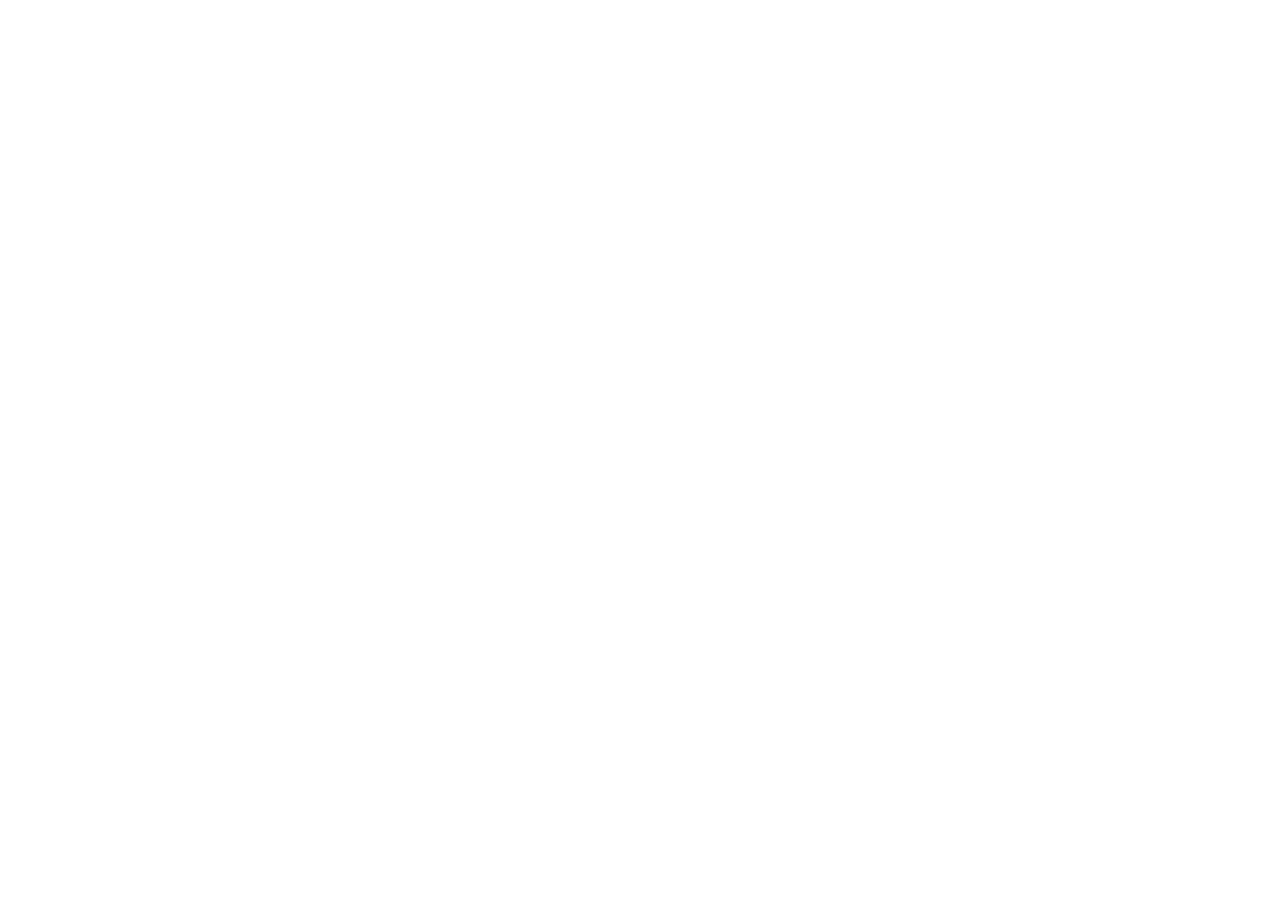
==== projet.html @ 8cb2f315 "Projet github Initialization" ====
<!DOCTYPE html>
<html lang="fr-FR">
<head>
  <meta charset="UTF-8">
  <meta name="viewport" content="width=device-width, initial-scale=1.0">
  <title>Découvrir le projet | Portfolio Studi</title>
</head>
<body>
  
</body>
</html>
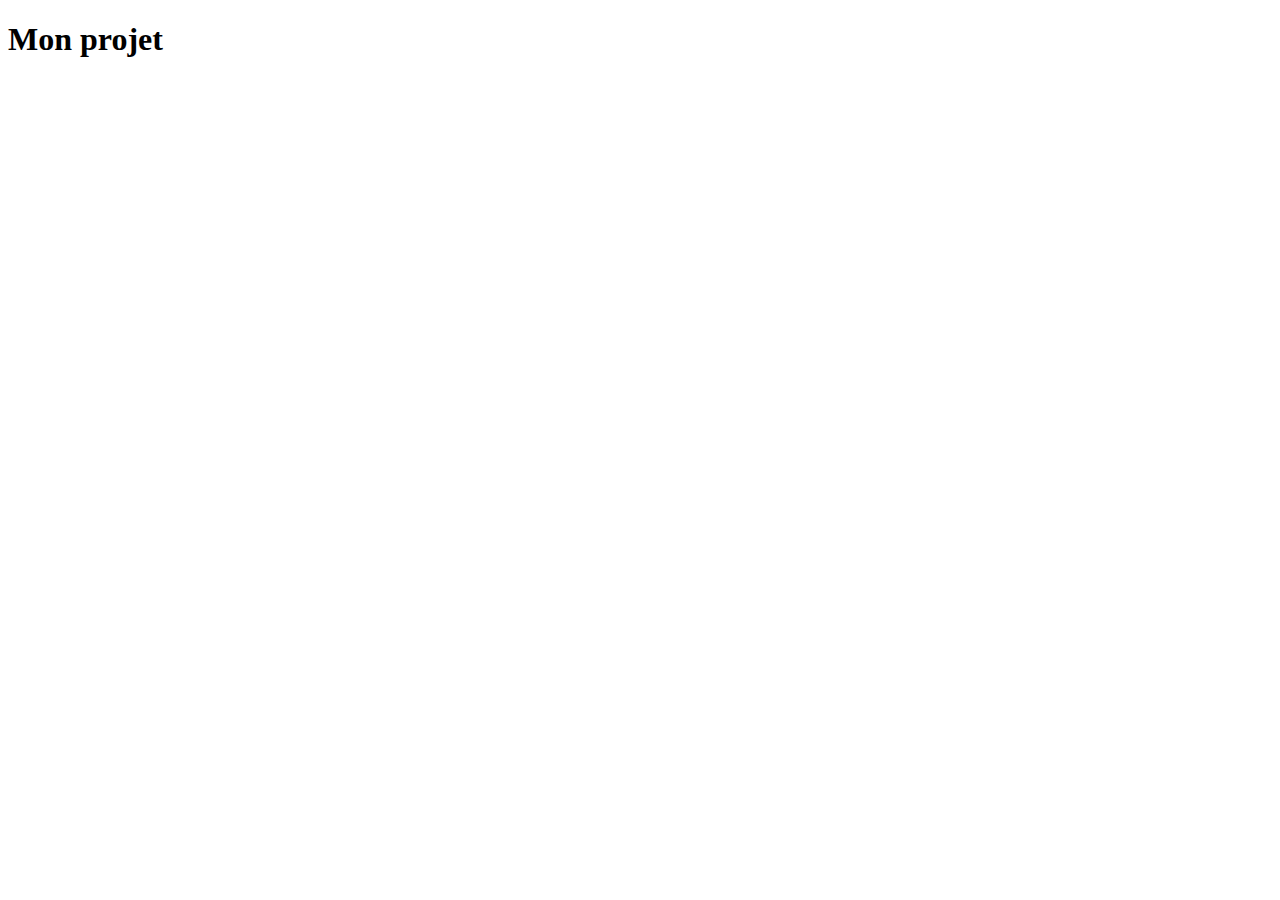
==== commit bfce66f7: "Live 3" ====
--- a/projet.html
+++ b/projet.html
@@ -6,6 +6,6 @@
   <title>Découvrir le projet | Portfolio Studi</title>
 </head>
 <body>
-  
+  <h1>Mon projet</h1>
 </body>
 </html>